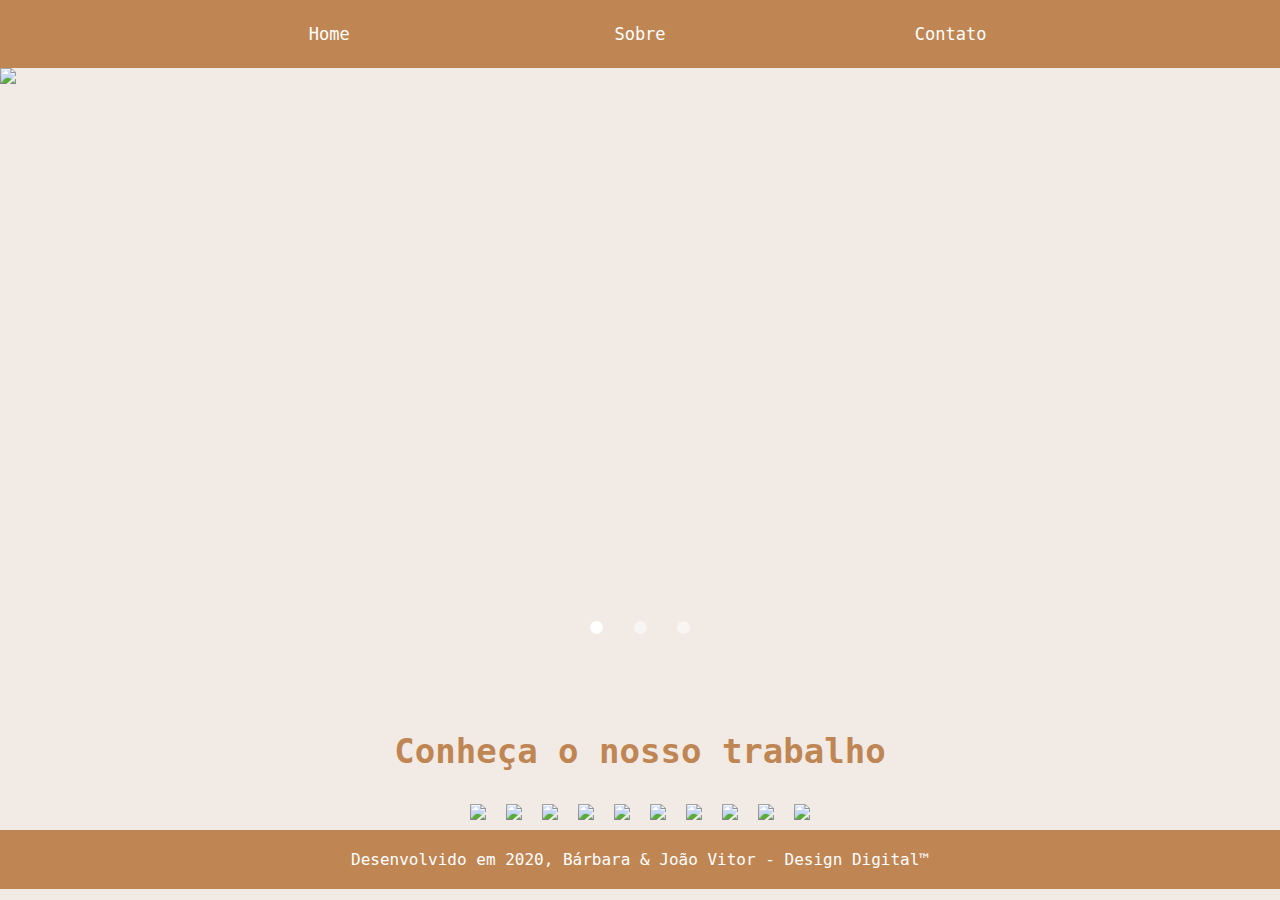
==== index.html @ 4c68fa99 "firstupdate" ====
<!DOCTYPE html>
<html>
<head>
<meta charset="UTF-8"/>
<!-- importação de css e js -->

<link rel="stylesheet" type="text/css" href="/css/menu/menu_horizontal.css"/>
<link rel="stylesheet" type="text/css" href="/css/slide/slide.css"/>
<link rel="stylesheet" type="text/css" href="/css/slide/slide.js"/>
<link rel="stylesheet" type="text/css" href="/css/layout/layout.css"/>
<link rel="stylesheet" type="text/css" href="/css/rodape.css"/>

<link href="https://fonts.googleapis.com/css?family=Raleway:600,900" rel="stylesheet">
<link href="http://cdnjs.cloudflare.com/ajax/libs/normalize/3.0.1/normalize.css" rel="stylesheet" type="text/css">

<title>Portifolio</title>

<style>
   h1 { Color: #BF8654; font-size: 34px;}
  footer{ 
    background: #BF8654;
    color: #fff;
    text-align: center;
    padding: 20px; 
    font-size: 16px;    
    }
</style>

</head>
<body>

<!-- MENU -->
<nav class="menu">
  <ol>
    <li class="menu-item"><a href="/">Home</a></li>
    <li class="menu-item">
      Sobre
      <ol class="sub-menu">
        <li class="menu-item"><a href="/sobre/barbara">Bárbara</a></li>
        <li class="menu-item"><a href="/sobre/jo">Vitor</a></li>
      </ol>
    </li>
    <li class="menu-item"><a href="/contato">Contato</a></li>
  </ol>
</nav>

<!-- Slidebar CODIGO COME-->
<div>
  <div class="carousel">
    <ul class="slides">
      <input type="radio" name="radio-buttons" id="img-1" checked />
      <li class="slide-container">
        <div class="slide-image">
          <img src="https://upload.wikimedia.org/wikipedia/commons/9/9e/Timisoara_-_Regional_Business_Centre.jpg">
        </div>
        <div class="carousel-controls">
          <label for="img-3" class="prev-slide">
            <span>&lsaquo;</span>
          </label>
          <label for="img-2" class="next-slide">
            <span>&rsaquo;</span>
          </label>
        </div>
      </li>
      <input type="radio" name="radio-buttons" id="img-2" />
      <li class="slide-container">
        <div class="slide-image">
          <img src="https://content.r9cdn.net/rimg/dimg/db/02/06b291e8-city-14912-171317ad83a.jpg?width=1750&height=1000&xhint=3040&yhint=2553&crop=true">
        </div>
        <div class="carousel-controls">
          <label for="img-1" class="prev-slide">
            <span>&lsaquo;</span>
          </label>
          <label for="img-3" class="next-slide">
            <span>&rsaquo;</span>
          </label>
        </div>
      </li>
      <input type="radio" name="radio-buttons" id="img-3" />
      <li class="slide-container">
        <div class="slide-image">
          <img src="https://speakzeasy.files.wordpress.com/2015/05/twa_blogpic_timisoara-4415.jpg">
        </div>
        <div class="carousel-controls">
          <label for="img-2" class="prev-slide">
            <span>&lsaquo;</span>
          </label>
          <label for="img-1" class="next-slide">
            <span>&rsaquo;</span>
          </label>
        </div>
      </li>
      <div class="carousel-dots">
        <label for="img-1" class="carousel-dot" id="img-dot-1"></label>
        <label for="img-2" class="carousel-dot" id="img-dot-2"></label>
        <label for="img-3" class="carousel-dot" id="img-dot-3"></label>
      </div>
    </ul>
  </div>
</div>
<br>
<br>

<!-- inicio galeria -->


<!-- menino tóxico deixa esse texto na cor #BF8654, pvf-->

<h1><center>Conheça o nosso trabalho</center></h1>

<div class="gallery-wrapper"> 

<img src="http://unsplash.it/800/600?image=1"/>

<img src="http://unsplash.it/800/600?image=20"/>

<img src="http://unsplash.it/800/600?image=42"/>

<img src="http://unsplash.it/800/600?image=48"/>

<img src="http://unsplash.it/800/600?image=60"/>

<img src="http://unsplash.it/800/600?image=201"/>

<img src="http://unsplash.it/800/600?image=7"/>

<img src="http://unsplash.it/800/600?image=119"/>

<img src="http://unsplash.it/800/600?image=180"/>

<img src="http://unsplash.it/800/600?image=120"/>

</div>

<!-- rodapé-->

<footer>Desenvolvido em 2020, Bárbara & João Vitor - Design Digital™</footer>
</body>
</html>
---- css/menu/menu_horizontal.css ----
.menu {
  background: #BF8654;
  height: 4rem;
}
.menu ol {
  list-style-type: none;
  margin: 0 auto;
  padding: 0;
}
.menu > ol {
  max-width: 1000px;
  padding: 0 2rem;
  display: flex;
  height: 100%;
  justify-content: center;
  align-items: center;
}
.menu > ol > .menu-item {
  flex: 1;
}
.menu > ol > .menu-item:after {
  content: "";
  position: absolute;
  width: 4px;
  height: 4px;
  border-radius: 50%;
  bottom: 5px;
  left: calc(50% - 2px);
  background: #BF8654;
  will-change: transform;
  transform: scale(0);
  transition: transform 0.2s ease;
}
.menu > ol > .menu-item:hover:after {
  transform: scale(1);
}
.menu-item {
  position: relative;
  line-height: 2.5rem;
  text-align: center;
  color: #FFF;
}
.menu-item a {
  overflow: hidden;
  white-space: nowrap;
  text-overflow: ellipsis;
  display: block;
  color: #FFF;
}
.sub-menu .menu-item {
  padding: 0.75rem 0;
  background:#BF8654;
  opacity: 0;
  transform-origin: bottom;
  animation: enter 0.2s ease forwards;
}
.sub-menu .menu-item:nth-child(1) {
  animation-duration: 0.2s;
  animation-delay: 0s;
}
.sub-menu .menu-item:nth-child(2) {
  animation-duration: 0.3s;
  animation-delay: 0.1s;
}
.sub-menu .menu-item:nth-child(3) {
  animation-duration: 0.4s;
  animation-delay: 0.2s;
}
.sub-menu .menu-item:hover {
  background: #F8B195;
}
.sub-menu .menu-item a {
  padding: 0 0.75rem;
}
@media screen and (max-width: 600px) {
  .sub-menu .menu-item {
    background: #C06C84;
  }
}
@media screen and (max-width: 600px) {
  .menu {
    position: relative;
  }
  .menu:after {
    content: "";
    position: absolute;
    top: calc(50% - 2px);
    right: 1rem;
    width: 30px;
    height: 4px;
    background: #FFF;
    box-shadow: 0 10px #FFF, 0 -10px #FFF;
  }
  .menu > ol {
    display: none;
    background: #F67280;
    flex-direction: column;
    justify-content: center;
    height: 100vh;
    animation: fade 0.2s ease-out;
  }
  .menu > ol > .menu-item {
    flex: 0;
    opacity: 0;
    animation: enter 0.3s ease-out forwards;
  }
  .menu > ol > .menu-item:nth-child(1) {
    animation-delay: 0s;
  }
  .menu > ol > .menu-item:nth-child(2) {
    animation-delay: 0.1s;
  }
  .menu > ol > .menu-item:nth-child(3) {
    animation-delay: 0.2s;
  }
  .menu > ol > .menu-item:nth-child(4) {
    animation-delay: 0.3s;
  }
  .menu > ol > .menu-item:nth-child(5) {
    animation-delay: 0.4s;
  }
  .menu > ol > .menu-item + .menu-item {
    margin-top: 0.75rem;
  }
  .menu > ol > .menu-item:after {
    left: auto;
    right: 1rem;
    bottom: calc(50% - 2px);
  }
  .menu > ol > .menu-item:hover {
    z-index: 1;
  }
  .menu:hover > ol {
    display: flex;
  }
  .menu:hover:after {
    box-shadow: none;
  }
}

.sub-menu {
  position: absolute;
  width: 100%;
  top: 0;
  left: 0;
  display: none;
  z-index: 1;
}
.menu-item:hover > .sub-menu {
  display: block;
  padding-top: 55px;
  width: 100%;
}

@media screen and (max-width: 600px) {
  .sub-menu {
    width: 100vw;
    left: -2rem;
    top: 50%;
    transform: translateY(-50%);
  }
}

html, body {
  font-size: 17px;
  font-family: "Fira Mono", monospace;
  margin: 0;
  background: #F2EAE4;
}

* {
  box-sizing: border-box;
}
*:before, *:after {
  box-sizing: inherit;
}

a {
  text-decoration: none;
}

@keyframes enter {
  from {
    opacity: 0;
    transform: scaleY(0.98) translateY(10px);
  }
  to {
    opacity: 1;
    transform: none;
  }
}
@keyframes fade {
  from {
    opacity: 0;
  }
  to {
    opacity: 1;
  }
}
---- css/slide/slide.css ----
.carousel {
    margin-left: 0%;
    margin-right: 0%;
}

ul.slides {
    display: block;
    position: relative;
    height: 600px;
    margin: 0;
    padding: 0;
    overflow: hidden;
    list-style: none;
}

.slides * {
    user-select: none;
    -ms-user-select: none;
    -moz-user-select: none;
    -khtml-user-select: none;
    -webkit-user-select: none;
    -webkit-touch-callout: none;
}

ul.slides input {
    display: none;
}


.slide-container {
    display: block;
}

.slide-image {
    display: block;
    position: absolute;
    width: 100%;
    height: 100%;
    top: 0;
    opacity: 0;
    transition: all .7s ease-in-out;
}

.slide-image img {
    width: auto;
    min-width: 100%;
    height: 100%;
}

.carousel-controls {
    position: absolute;
    top: 0;
    left: 0;
    right: 0;
    z-index: 999;
    font-size: 100px;
    line-height: 600px;
    color: #fff;
}

.carousel-controls label {
    display: none;
    position: absolute;
    padding: 0 20px;
    opacity: 0;
    transition: opacity .2s;
    cursor: pointer;
}

.slide-image:hover + .carousel-controls label{
    opacity: 0.5;
}

.carousel-controls label:hover {
    opacity: 1;
}

.carousel-controls .prev-slide {
    width: 49%;
    text-align: left;
    left: 0;
}

.carousel-controls .next-slide {
    width: 49%;
    text-align: right;
    right: 0;
}

.carousel-dots {
    position: absolute;
    left: 0;
    right: 0;
    bottom: 20px;
    z-index: 999;
    text-align: center;
}

.carousel-dots .carousel-dot {
    display: inline-block;
    width: 13px;
    height: 13px;
    border-radius: 50%;
    background-color: #fff;
    opacity: 0.5;
    margin: 10px;
}

input:checked + .slide-container .slide-image {
    opacity: 1;
    transform: scale(1);
    transition: opacity 1s ease-in-out;
}

input:checked + .slide-container .carousel-controls label {
     display: block;
}

input#img-1:checked ~ .carousel-dots label#img-dot-1,
input#img-2:checked ~ .carousel-dots label#img-dot-2,
input#img-3:checked ~ .carousel-dots label#img-dot-3,
input#img-4:checked ~ .carousel-dots label#img-dot-4,
input#img-5:checked ~ .carousel-dots label#img-dot-5,
input#img-6:checked ~ .carousel-dots label#img-dot-6 {
	opacity: 1;
}


input:checked + .slide-container .nav label { display: block; }
---- css/layout/layout.css ----
html,body{margin:0;padding:0}

p{margin:0 10px 10px}

a{padding:5px; text-decoration:none; color:#000000;}

div#header{background-color:#F3F2ED;}

div#header h1{height:80px;line-height:80px;margin:0;padding-left:10px;}

div#container{text-align:left}

div#content p{line-height:1.4}

div#navigation{background:#F6F0E0;}

div#navigation ul{margin:10px 0; padding:0; list-style-type:none;}

div#navigation li{margin-bottom:20px;}

div#extra{background:#CCC8B3;}

div#footer{background:#BFBD93;}

div#footer p{margin:0;padding:5px 10px}

div#container{width:1880px;margin:0 auto}

div#wrapper{float:left;width:100%}

div#content{margin: 20px 300px}

div#navigation{float:left;width:150px;margin-left:-1880px}

div#extra{float:left;width:150px;margin-left:-150px}

div#footer{clear:left;width:100%}

.gallery-wrapper {
    display: flex;
    width: 100%;
    align-items: center;
    justify-content: center;
    flex-wrap: wrap;
}

.gallery-wrapper > img {
    max-width: 50%;
    margin: 10px;
}

.contact, .about {
    height: calc(100vh - 125px);
    padding: 20px;
    max-width: 1000px;
    margin: 0 auto;
}

.about {
    display: flex;
}

.about-photo {
    min-width: 350px;
    max-width: 350px;
    height: 350px;
    border-radius: 50%;
    overflow: hidden;
    margin-right: 20px;
    margin-top: 25px;
}

.about-photo > img {
    width: 100%;
}

.contact h2 { text-align: center; }
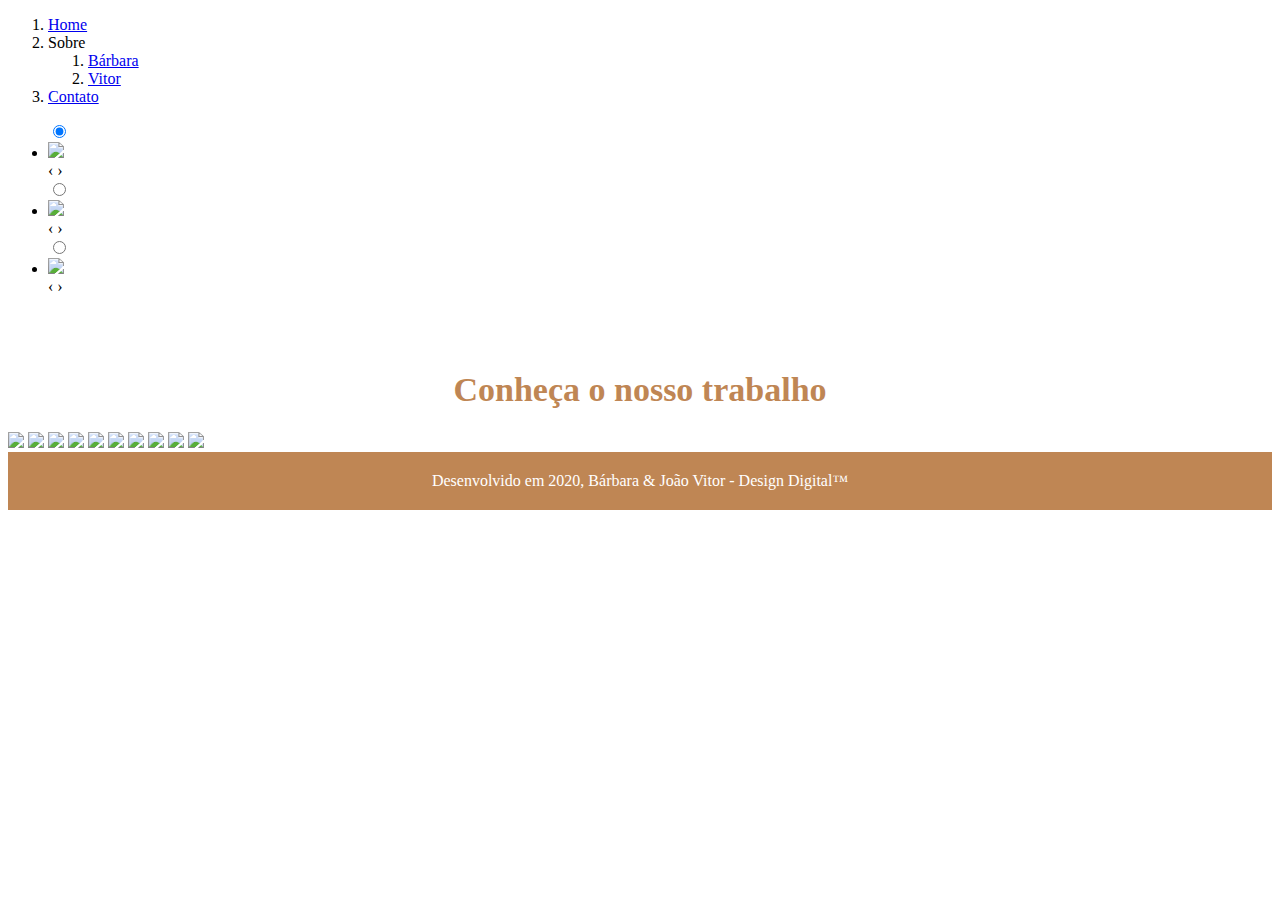
==== commit 79a3eb5e: "secondupdate" ====
--- a/index.html
+++ b/index.html
@@ -4,11 +4,11 @@
 <meta charset="UTF-8"/>
 <!-- importação de css e js -->
 
-<link rel="stylesheet" type="text/css" href="/css/menu/menu_horizontal.css"/>
-<link rel="stylesheet" type="text/css" href="/css/slide/slide.css"/>
-<link rel="stylesheet" type="text/css" href="/css/slide/slide.js"/>
-<link rel="stylesheet" type="text/css" href="/css/layout/layout.css"/>
-<link rel="stylesheet" type="text/css" href="/css/rodape.css"/>
+<link rel="stylesheet" type="text/css" href="/uniara-ecommerce/css/menu/menu_horizontal.css"/>
+<link rel="stylesheet" type="text/css" href="/uniara-ecommerce/css/slide/slide.css"/>
+<link rel="stylesheet" type="text/css" href="/uniara-ecommerce/css/slide/slide.js"/>
+<link rel="stylesheet" type="text/css" href="/uniara-ecommerce/css/layout/layout.css"/>
+<link rel="stylesheet" type="text/css" href="/uniara-ecommerce/css/rodape.css"/>
 
 <link href="https://fonts.googleapis.com/css?family=Raleway:600,900" rel="stylesheet">
 <link href="http://cdnjs.cloudflare.com/ajax/libs/normalize/3.0.1/normalize.css" rel="stylesheet" type="text/css">
@@ -32,15 +32,15 @@
 <!-- MENU -->
 <nav class="menu">
   <ol>
-    <li class="menu-item"><a href="/">Home</a></li>
+    <li class="menu-item"><a href="/uniara-ecommerce">Home</a></li>
     <li class="menu-item">
       Sobre
       <ol class="sub-menu">
-        <li class="menu-item"><a href="/sobre/barbara">Bárbara</a></li>
-        <li class="menu-item"><a href="/sobre/jo">Vitor</a></li>
+        <li class="menu-item"><a href="/uniara-ecommerce/sobre/barbara">Bárbara</a></li>
+        <li class="menu-item"><a href="/uniara-ecommerce/sobre/jo">Vitor</a></li>
       </ol>
     </li>
-    <li class="menu-item"><a href="/contato">Contato</a></li>
+    <li class="menu-item"><a href="/uniara-ecommerce/contato">Contato</a></li>
   </ol>
 </nav>
 
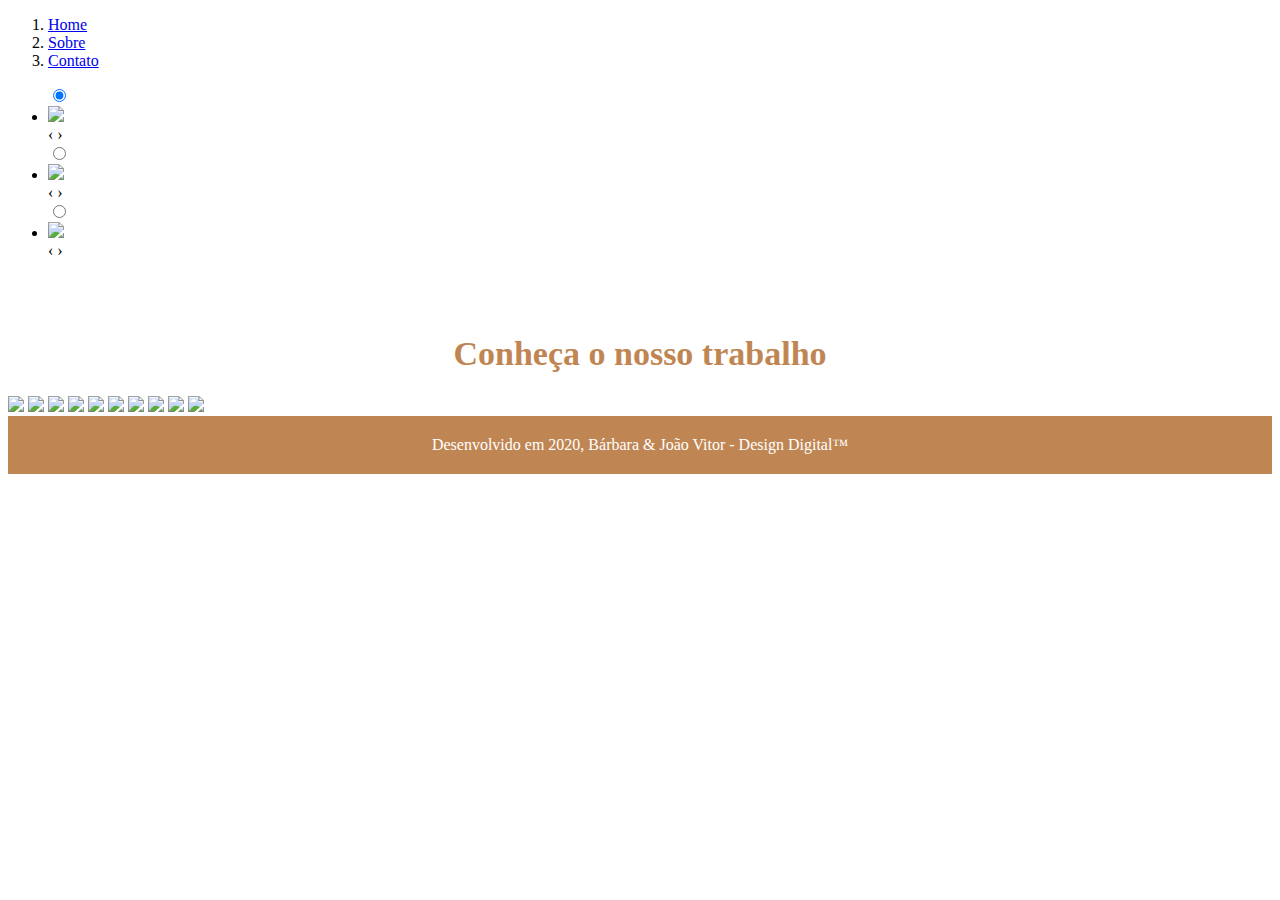
==== commit aee8fc13: "update" ====
--- a/index.html
+++ b/index.html
@@ -33,13 +33,7 @@
 <nav class="menu">
   <ol>
     <li class="menu-item"><a href="/uniara-ecommerce">Home</a></li>
-    <li class="menu-item">
-      Sobre
-      <ol class="sub-menu">
-        <li class="menu-item"><a href="/uniara-ecommerce/sobre/barbara">Bárbara</a></li>
-        <li class="menu-item"><a href="/uniara-ecommerce/sobre/jo">Vitor</a></li>
-      </ol>
-    </li>
+    <li class="menu-item"><a href="/uniara-ecommerce/sobre">Sobre</a></li>
     <li class="menu-item"><a href="/uniara-ecommerce/contato">Contato</a></li>
   </ol>
 </nav>
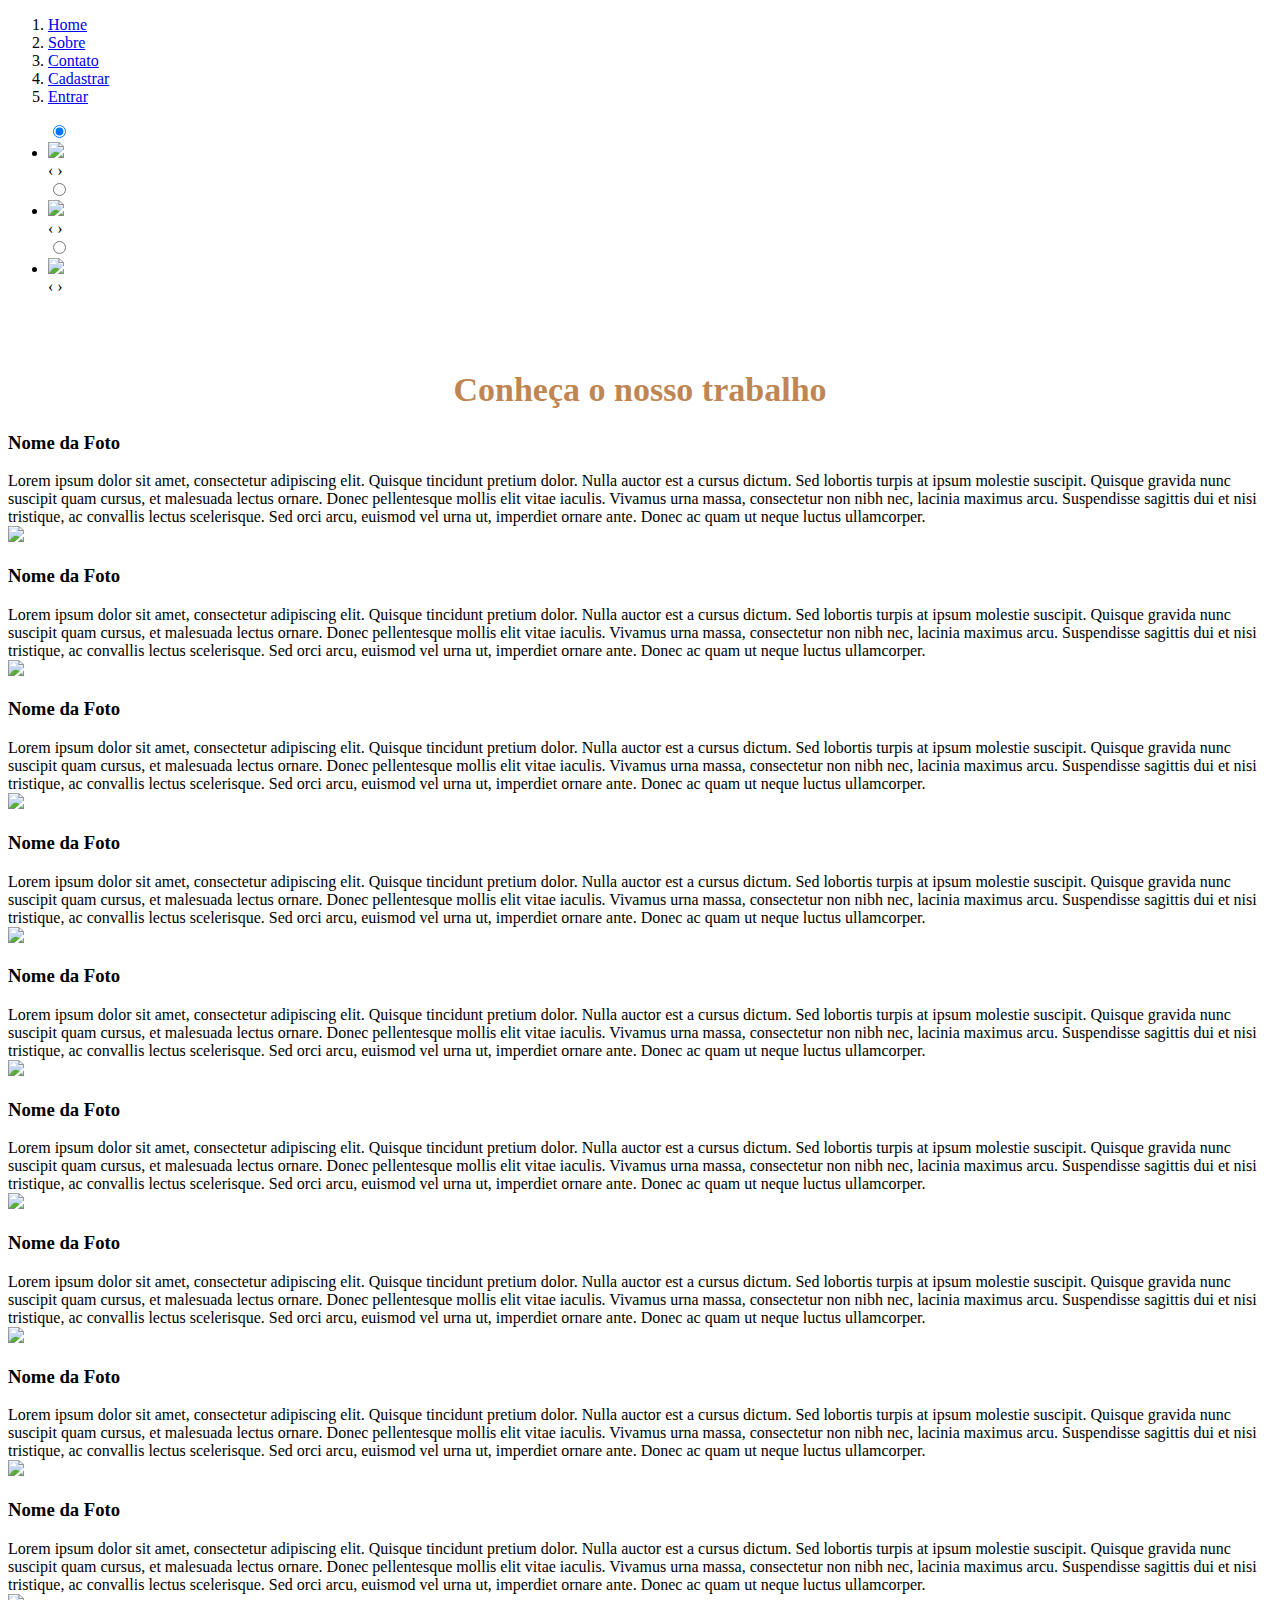
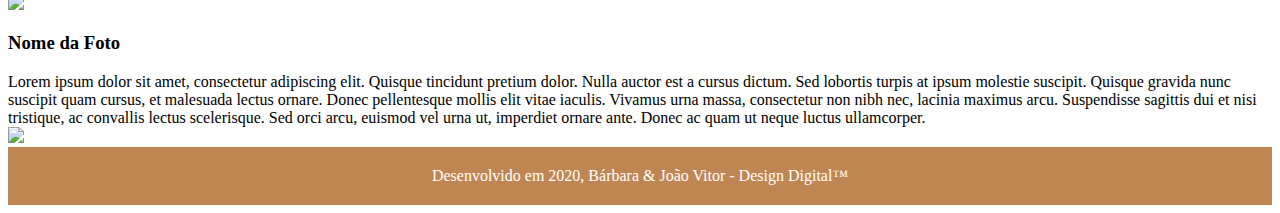
==== commit b0ede97a: "Update 9/11" ====
--- a/index.html
+++ b/index.html
@@ -35,6 +35,8 @@
     <li class="menu-item"><a href="/uniara-ecommerce">Home</a></li>
     <li class="menu-item"><a href="/uniara-ecommerce/sobre">Sobre</a></li>
     <li class="menu-item"><a href="/uniara-ecommerce/contato">Contato</a></li>
+    <li class="menu-item"><a href="/uniara-ecommerce/cadastrar">Cadastrar</a></li>
+    <li class="menu-item"><a href="/uniara-ecommerce/entrar">Entrar</a></li>
   </ol>
 </nav>
 
@@ -102,27 +104,106 @@
 
 <h1><center>Conheça o nosso trabalho</center></h1>
 
-<div class="gallery-wrapper"> 
-
-<img src="http://unsplash.it/800/600?image=1"/>
-
-<img src="http://unsplash.it/800/600?image=20"/>
-
-<img src="http://unsplash.it/800/600?image=42"/>
-
-<img src="http://unsplash.it/800/600?image=48"/>
-
-<img src="http://unsplash.it/800/600?image=60"/>
-
-<img src="http://unsplash.it/800/600?image=201"/>
-
-<img src="http://unsplash.it/800/600?image=7"/>
-
-<img src="http://unsplash.it/800/600?image=119"/>
-
-<img src="http://unsplash.it/800/600?image=180"/>
-
-<img src="http://unsplash.it/800/600?image=120"/>
+<div class="gallery-wrapper">
+  <div class="img">
+    <div class="img-info">
+      <h3>Nome da Foto</h3>
+      <span>
+        Lorem ipsum dolor sit amet, consectetur adipiscing elit. Quisque tincidunt pretium dolor. Nulla auctor est a cursus dictum. Sed lobortis turpis at ipsum molestie suscipit. Quisque gravida nunc suscipit quam cursus, et malesuada lectus ornare. Donec pellentesque mollis elit vitae iaculis. Vivamus urna massa, consectetur non nibh nec, lacinia maximus arcu. Suspendisse sagittis dui et nisi tristique, ac convallis lectus scelerisque. Sed orci arcu, euismod vel urna ut, imperdiet ornare ante. Donec ac quam ut neque luctus ullamcorper.
+      </span>
+    </div>
+    <img src="http://unsplash.it/800/600?image=1"/>
+  </div>
+
+  <div class="img">
+    <div class="img-info">
+      <h3>Nome da Foto</h3>
+      <span>
+        Lorem ipsum dolor sit amet, consectetur adipiscing elit. Quisque tincidunt pretium dolor. Nulla auctor est a cursus dictum. Sed lobortis turpis at ipsum molestie suscipit. Quisque gravida nunc suscipit quam cursus, et malesuada lectus ornare. Donec pellentesque mollis elit vitae iaculis. Vivamus urna massa, consectetur non nibh nec, lacinia maximus arcu. Suspendisse sagittis dui et nisi tristique, ac convallis lectus scelerisque. Sed orci arcu, euismod vel urna ut, imperdiet ornare ante. Donec ac quam ut neque luctus ullamcorper.
+      </span>
+    </div>
+    <img src="http://unsplash.it/800/600?image=20"/>
+  </div>
+
+  <div class="img">
+    <div class="img-info">
+      <h3>Nome da Foto</h3>
+      <span>
+        Lorem ipsum dolor sit amet, consectetur adipiscing elit. Quisque tincidunt pretium dolor. Nulla auctor est a cursus dictum. Sed lobortis turpis at ipsum molestie suscipit. Quisque gravida nunc suscipit quam cursus, et malesuada lectus ornare. Donec pellentesque mollis elit vitae iaculis. Vivamus urna massa, consectetur non nibh nec, lacinia maximus arcu. Suspendisse sagittis dui et nisi tristique, ac convallis lectus scelerisque. Sed orci arcu, euismod vel urna ut, imperdiet ornare ante. Donec ac quam ut neque luctus ullamcorper.
+      </span>
+    </div>
+    <img src="http://unsplash.it/800/600?image=42"/>
+  </div>
+
+  <div class="img">
+    <div class="img-info">
+      <h3>Nome da Foto</h3>
+      <span>
+        Lorem ipsum dolor sit amet, consectetur adipiscing elit. Quisque tincidunt pretium dolor. Nulla auctor est a cursus dictum. Sed lobortis turpis at ipsum molestie suscipit. Quisque gravida nunc suscipit quam cursus, et malesuada lectus ornare. Donec pellentesque mollis elit vitae iaculis. Vivamus urna massa, consectetur non nibh nec, lacinia maximus arcu. Suspendisse sagittis dui et nisi tristique, ac convallis lectus scelerisque. Sed orci arcu, euismod vel urna ut, imperdiet ornare ante. Donec ac quam ut neque luctus ullamcorper.
+      </span>
+    </div>
+    <img src="http://unsplash.it/800/600?image=48"/>
+  </div>
+
+  <div class="img">
+    <div class="img-info">
+      <h3>Nome da Foto</h3>
+      <span>
+        Lorem ipsum dolor sit amet, consectetur adipiscing elit. Quisque tincidunt pretium dolor. Nulla auctor est a cursus dictum. Sed lobortis turpis at ipsum molestie suscipit. Quisque gravida nunc suscipit quam cursus, et malesuada lectus ornare. Donec pellentesque mollis elit vitae iaculis. Vivamus urna massa, consectetur non nibh nec, lacinia maximus arcu. Suspendisse sagittis dui et nisi tristique, ac convallis lectus scelerisque. Sed orci arcu, euismod vel urna ut, imperdiet ornare ante. Donec ac quam ut neque luctus ullamcorper.
+      </span>
+    </div>
+    <img src="http://unsplash.it/800/600?image=60"/>
+  </div>
+
+  <div class="img">
+    <div class="img-info">
+      <h3>Nome da Foto</h3>
+      <span>
+        Lorem ipsum dolor sit amet, consectetur adipiscing elit. Quisque tincidunt pretium dolor. Nulla auctor est a cursus dictum. Sed lobortis turpis at ipsum molestie suscipit. Quisque gravida nunc suscipit quam cursus, et malesuada lectus ornare. Donec pellentesque mollis elit vitae iaculis. Vivamus urna massa, consectetur non nibh nec, lacinia maximus arcu. Suspendisse sagittis dui et nisi tristique, ac convallis lectus scelerisque. Sed orci arcu, euismod vel urna ut, imperdiet ornare ante. Donec ac quam ut neque luctus ullamcorper.
+      </span>
+    </div>
+    <img src="http://unsplash.it/800/600?image=201"/>
+  </div>
+
+  <div class="img">
+    <div class="img-info">
+      <h3>Nome da Foto</h3>
+      <span>
+        Lorem ipsum dolor sit amet, consectetur adipiscing elit. Quisque tincidunt pretium dolor. Nulla auctor est a cursus dictum. Sed lobortis turpis at ipsum molestie suscipit. Quisque gravida nunc suscipit quam cursus, et malesuada lectus ornare. Donec pellentesque mollis elit vitae iaculis. Vivamus urna massa, consectetur non nibh nec, lacinia maximus arcu. Suspendisse sagittis dui et nisi tristique, ac convallis lectus scelerisque. Sed orci arcu, euismod vel urna ut, imperdiet ornare ante. Donec ac quam ut neque luctus ullamcorper.
+      </span>
+    </div>
+    <img src="http://unsplash.it/800/600?image=7"/>
+  </div>
+
+  <div class="img">
+    <div class="img-info">
+      <h3>Nome da Foto</h3>
+      <span>
+        Lorem ipsum dolor sit amet, consectetur adipiscing elit. Quisque tincidunt pretium dolor. Nulla auctor est a cursus dictum. Sed lobortis turpis at ipsum molestie suscipit. Quisque gravida nunc suscipit quam cursus, et malesuada lectus ornare. Donec pellentesque mollis elit vitae iaculis. Vivamus urna massa, consectetur non nibh nec, lacinia maximus arcu. Suspendisse sagittis dui et nisi tristique, ac convallis lectus scelerisque. Sed orci arcu, euismod vel urna ut, imperdiet ornare ante. Donec ac quam ut neque luctus ullamcorper.
+      </span>
+    </div>
+    <img src="http://unsplash.it/800/600?image=119"/>
+  </div>
+
+  <div class="img">
+    <div class="img-info">
+      <h3>Nome da Foto</h3>
+      <span>
+        Lorem ipsum dolor sit amet, consectetur adipiscing elit. Quisque tincidunt pretium dolor. Nulla auctor est a cursus dictum. Sed lobortis turpis at ipsum molestie suscipit. Quisque gravida nunc suscipit quam cursus, et malesuada lectus ornare. Donec pellentesque mollis elit vitae iaculis. Vivamus urna massa, consectetur non nibh nec, lacinia maximus arcu. Suspendisse sagittis dui et nisi tristique, ac convallis lectus scelerisque. Sed orci arcu, euismod vel urna ut, imperdiet ornare ante. Donec ac quam ut neque luctus ullamcorper.
+      </span>
+    </div>
+    <img src="http://unsplash.it/800/600?image=180"/>
+  </div>
+
+  <div class="img">
+    <div class="img-info">
+      <h3>Nome da Foto</h3>
+      <span>
+        Lorem ipsum dolor sit amet, consectetur adipiscing elit. Quisque tincidunt pretium dolor. Nulla auctor est a cursus dictum. Sed lobortis turpis at ipsum molestie suscipit. Quisque gravida nunc suscipit quam cursus, et malesuada lectus ornare. Donec pellentesque mollis elit vitae iaculis. Vivamus urna massa, consectetur non nibh nec, lacinia maximus arcu. Suspendisse sagittis dui et nisi tristique, ac convallis lectus scelerisque. Sed orci arcu, euismod vel urna ut, imperdiet ornare ante. Donec ac quam ut neque luctus ullamcorper.
+      </span>
+    </div>
+    <img src="http://unsplash.it/800/600?image=120"/>
+  </div>
 
 </div>
 
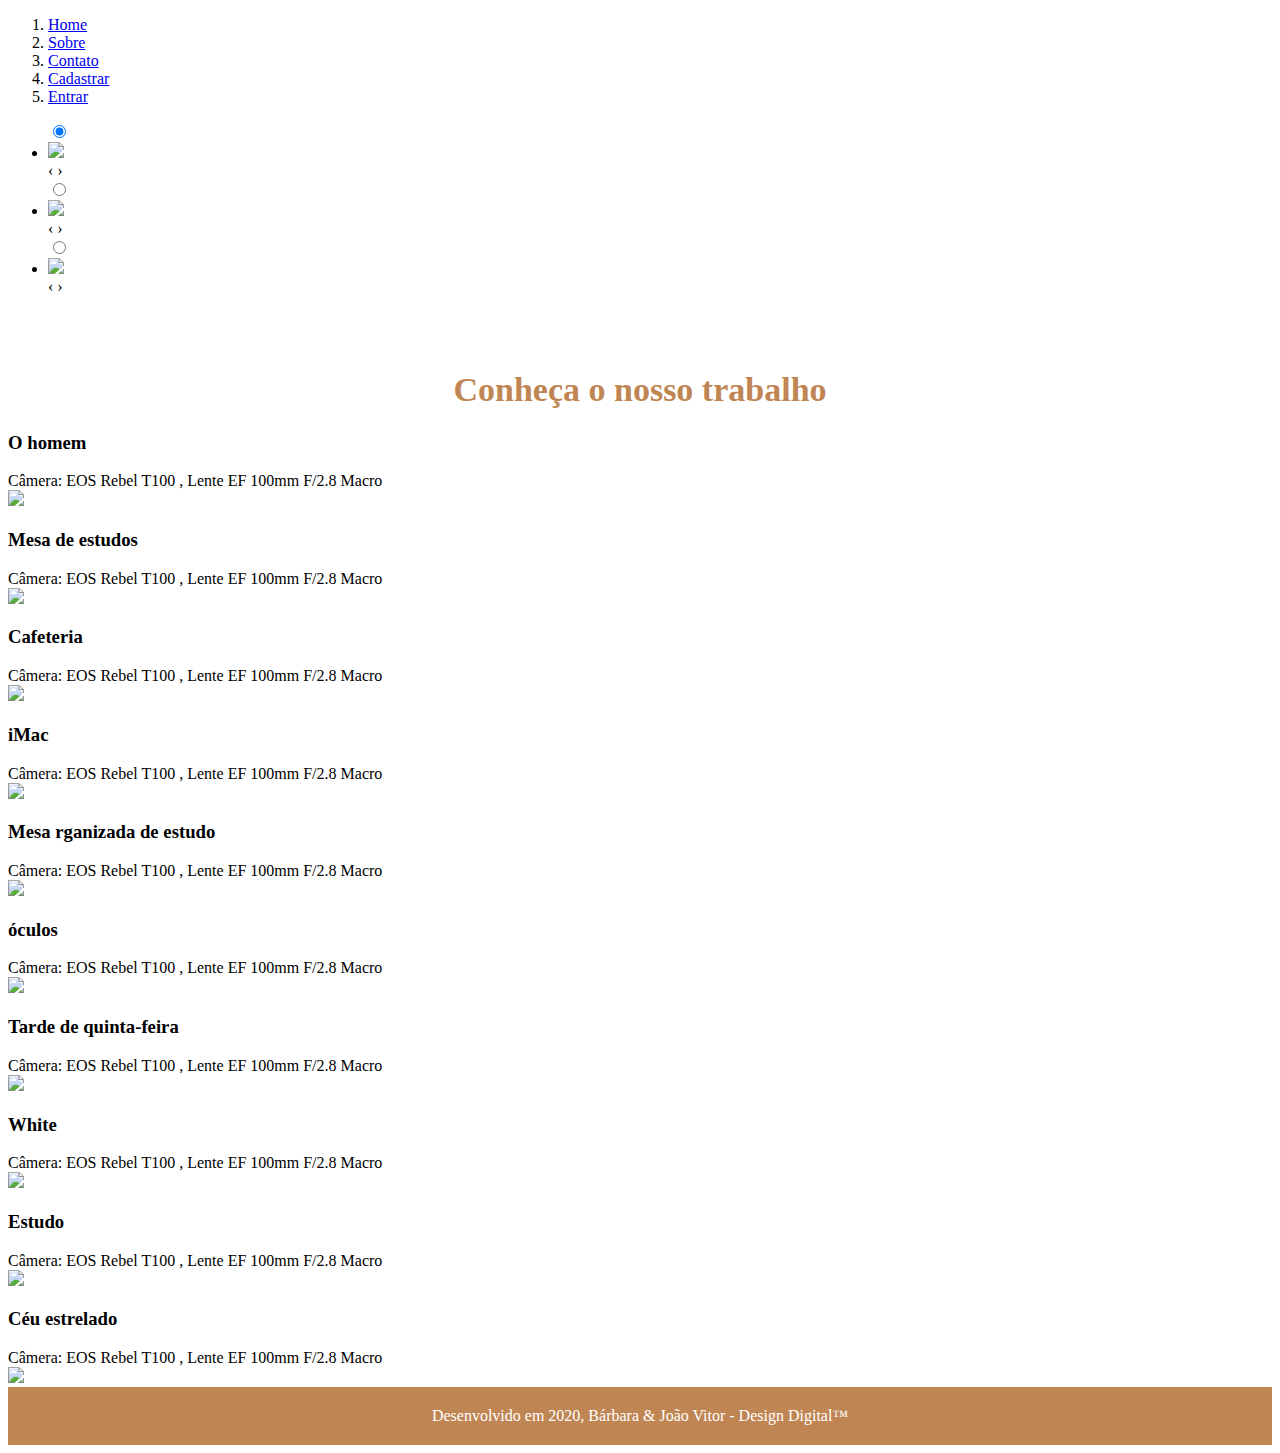
==== commit eb703ead: "Final" ====
--- a/index.html
+++ b/index.html
@@ -17,12 +17,12 @@
 
 <style>
    h1 { Color: #BF8654; font-size: 34px;}
-  footer{ 
+  footer{
     background: #BF8654;
     color: #fff;
     text-align: center;
-    padding: 20px; 
-    font-size: 16px;    
+    padding: 20px;
+    font-size: 16px;
     }
 </style>
 
@@ -107,9 +107,9 @@
 <div class="gallery-wrapper">
   <div class="img">
     <div class="img-info">
-      <h3>Nome da Foto</h3>
-      <span>
-        Lorem ipsum dolor sit amet, consectetur adipiscing elit. Quisque tincidunt pretium dolor. Nulla auctor est a cursus dictum. Sed lobortis turpis at ipsum molestie suscipit. Quisque gravida nunc suscipit quam cursus, et malesuada lectus ornare. Donec pellentesque mollis elit vitae iaculis. Vivamus urna massa, consectetur non nibh nec, lacinia maximus arcu. Suspendisse sagittis dui et nisi tristique, ac convallis lectus scelerisque. Sed orci arcu, euismod vel urna ut, imperdiet ornare ante. Donec ac quam ut neque luctus ullamcorper.
+      <h3>O homem</h3>
+      <span>
+        Câmera: EOS Rebel T100 , Lente EF 100mm F/2.8 Macro
       </span>
     </div>
     <img src="http://unsplash.it/800/600?image=1"/>
@@ -117,9 +117,9 @@
 
   <div class="img">
     <div class="img-info">
-      <h3>Nome da Foto</h3>
-      <span>
-        Lorem ipsum dolor sit amet, consectetur adipiscing elit. Quisque tincidunt pretium dolor. Nulla auctor est a cursus dictum. Sed lobortis turpis at ipsum molestie suscipit. Quisque gravida nunc suscipit quam cursus, et malesuada lectus ornare. Donec pellentesque mollis elit vitae iaculis. Vivamus urna massa, consectetur non nibh nec, lacinia maximus arcu. Suspendisse sagittis dui et nisi tristique, ac convallis lectus scelerisque. Sed orci arcu, euismod vel urna ut, imperdiet ornare ante. Donec ac quam ut neque luctus ullamcorper.
+      <h3>Mesa de estudos</h3>
+      <span>
+        Câmera: EOS Rebel T100 , Lente EF 100mm F/2.8 Macro
       </span>
     </div>
     <img src="http://unsplash.it/800/600?image=20"/>
@@ -127,9 +127,9 @@
 
   <div class="img">
     <div class="img-info">
-      <h3>Nome da Foto</h3>
-      <span>
-        Lorem ipsum dolor sit amet, consectetur adipiscing elit. Quisque tincidunt pretium dolor. Nulla auctor est a cursus dictum. Sed lobortis turpis at ipsum molestie suscipit. Quisque gravida nunc suscipit quam cursus, et malesuada lectus ornare. Donec pellentesque mollis elit vitae iaculis. Vivamus urna massa, consectetur non nibh nec, lacinia maximus arcu. Suspendisse sagittis dui et nisi tristique, ac convallis lectus scelerisque. Sed orci arcu, euismod vel urna ut, imperdiet ornare ante. Donec ac quam ut neque luctus ullamcorper.
+      <h3>Cafeteria</h3>
+      <span>
+        Câmera: EOS Rebel T100 , Lente EF 100mm F/2.8 Macro
       </span>
     </div>
     <img src="http://unsplash.it/800/600?image=42"/>
@@ -137,9 +137,9 @@
 
   <div class="img">
     <div class="img-info">
-      <h3>Nome da Foto</h3>
-      <span>
-        Lorem ipsum dolor sit amet, consectetur adipiscing elit. Quisque tincidunt pretium dolor. Nulla auctor est a cursus dictum. Sed lobortis turpis at ipsum molestie suscipit. Quisque gravida nunc suscipit quam cursus, et malesuada lectus ornare. Donec pellentesque mollis elit vitae iaculis. Vivamus urna massa, consectetur non nibh nec, lacinia maximus arcu. Suspendisse sagittis dui et nisi tristique, ac convallis lectus scelerisque. Sed orci arcu, euismod vel urna ut, imperdiet ornare ante. Donec ac quam ut neque luctus ullamcorper.
+      <h3>iMac</h3>
+      <span>
+        Câmera: EOS Rebel T100 , Lente EF 100mm F/2.8 Macro
       </span>
     </div>
     <img src="http://unsplash.it/800/600?image=48"/>
@@ -147,9 +147,9 @@
 
   <div class="img">
     <div class="img-info">
-      <h3>Nome da Foto</h3>
-      <span>
-        Lorem ipsum dolor sit amet, consectetur adipiscing elit. Quisque tincidunt pretium dolor. Nulla auctor est a cursus dictum. Sed lobortis turpis at ipsum molestie suscipit. Quisque gravida nunc suscipit quam cursus, et malesuada lectus ornare. Donec pellentesque mollis elit vitae iaculis. Vivamus urna massa, consectetur non nibh nec, lacinia maximus arcu. Suspendisse sagittis dui et nisi tristique, ac convallis lectus scelerisque. Sed orci arcu, euismod vel urna ut, imperdiet ornare ante. Donec ac quam ut neque luctus ullamcorper.
+      <h3>Mesa rganizada de estudo</h3>
+      <span>
+        Câmera: EOS Rebel T100 , Lente EF 100mm F/2.8 Macro
       </span>
     </div>
     <img src="http://unsplash.it/800/600?image=60"/>
@@ -157,9 +157,9 @@
 
   <div class="img">
     <div class="img-info">
-      <h3>Nome da Foto</h3>
-      <span>
-        Lorem ipsum dolor sit amet, consectetur adipiscing elit. Quisque tincidunt pretium dolor. Nulla auctor est a cursus dictum. Sed lobortis turpis at ipsum molestie suscipit. Quisque gravida nunc suscipit quam cursus, et malesuada lectus ornare. Donec pellentesque mollis elit vitae iaculis. Vivamus urna massa, consectetur non nibh nec, lacinia maximus arcu. Suspendisse sagittis dui et nisi tristique, ac convallis lectus scelerisque. Sed orci arcu, euismod vel urna ut, imperdiet ornare ante. Donec ac quam ut neque luctus ullamcorper.
+      <h3>óculos</h3>
+      <span>
+        Câmera: EOS Rebel T100 , Lente EF 100mm F/2.8 Macro
       </span>
     </div>
     <img src="http://unsplash.it/800/600?image=201"/>
@@ -167,9 +167,9 @@
 
   <div class="img">
     <div class="img-info">
-      <h3>Nome da Foto</h3>
-      <span>
-        Lorem ipsum dolor sit amet, consectetur adipiscing elit. Quisque tincidunt pretium dolor. Nulla auctor est a cursus dictum. Sed lobortis turpis at ipsum molestie suscipit. Quisque gravida nunc suscipit quam cursus, et malesuada lectus ornare. Donec pellentesque mollis elit vitae iaculis. Vivamus urna massa, consectetur non nibh nec, lacinia maximus arcu. Suspendisse sagittis dui et nisi tristique, ac convallis lectus scelerisque. Sed orci arcu, euismod vel urna ut, imperdiet ornare ante. Donec ac quam ut neque luctus ullamcorper.
+      <h3>Tarde de quinta-feira</h3>
+      <span>
+        Câmera: EOS Rebel T100 , Lente EF 100mm F/2.8 Macro
       </span>
     </div>
     <img src="http://unsplash.it/800/600?image=7"/>
@@ -177,9 +177,9 @@
 
   <div class="img">
     <div class="img-info">
-      <h3>Nome da Foto</h3>
-      <span>
-        Lorem ipsum dolor sit amet, consectetur adipiscing elit. Quisque tincidunt pretium dolor. Nulla auctor est a cursus dictum. Sed lobortis turpis at ipsum molestie suscipit. Quisque gravida nunc suscipit quam cursus, et malesuada lectus ornare. Donec pellentesque mollis elit vitae iaculis. Vivamus urna massa, consectetur non nibh nec, lacinia maximus arcu. Suspendisse sagittis dui et nisi tristique, ac convallis lectus scelerisque. Sed orci arcu, euismod vel urna ut, imperdiet ornare ante. Donec ac quam ut neque luctus ullamcorper.
+      <h3>White</h3>
+      <span>
+        Câmera: EOS Rebel T100 , Lente EF 100mm F/2.8 Macro
       </span>
     </div>
     <img src="http://unsplash.it/800/600?image=119"/>
@@ -187,9 +187,9 @@
 
   <div class="img">
     <div class="img-info">
-      <h3>Nome da Foto</h3>
-      <span>
-        Lorem ipsum dolor sit amet, consectetur adipiscing elit. Quisque tincidunt pretium dolor. Nulla auctor est a cursus dictum. Sed lobortis turpis at ipsum molestie suscipit. Quisque gravida nunc suscipit quam cursus, et malesuada lectus ornare. Donec pellentesque mollis elit vitae iaculis. Vivamus urna massa, consectetur non nibh nec, lacinia maximus arcu. Suspendisse sagittis dui et nisi tristique, ac convallis lectus scelerisque. Sed orci arcu, euismod vel urna ut, imperdiet ornare ante. Donec ac quam ut neque luctus ullamcorper.
+      <h3>Estudo</h3>
+      <span>
+        Câmera: EOS Rebel T100 , Lente EF 100mm F/2.8 Macro
       </span>
     </div>
     <img src="http://unsplash.it/800/600?image=180"/>
@@ -197,9 +197,9 @@
 
   <div class="img">
     <div class="img-info">
-      <h3>Nome da Foto</h3>
-      <span>
-        Lorem ipsum dolor sit amet, consectetur adipiscing elit. Quisque tincidunt pretium dolor. Nulla auctor est a cursus dictum. Sed lobortis turpis at ipsum molestie suscipit. Quisque gravida nunc suscipit quam cursus, et malesuada lectus ornare. Donec pellentesque mollis elit vitae iaculis. Vivamus urna massa, consectetur non nibh nec, lacinia maximus arcu. Suspendisse sagittis dui et nisi tristique, ac convallis lectus scelerisque. Sed orci arcu, euismod vel urna ut, imperdiet ornare ante. Donec ac quam ut neque luctus ullamcorper.
+      <h3>Céu estrelado</h3>
+      <span>
+        Câmera: EOS Rebel T100 , Lente EF 100mm F/2.8 Macro
       </span>
     </div>
     <img src="http://unsplash.it/800/600?image=120"/>
